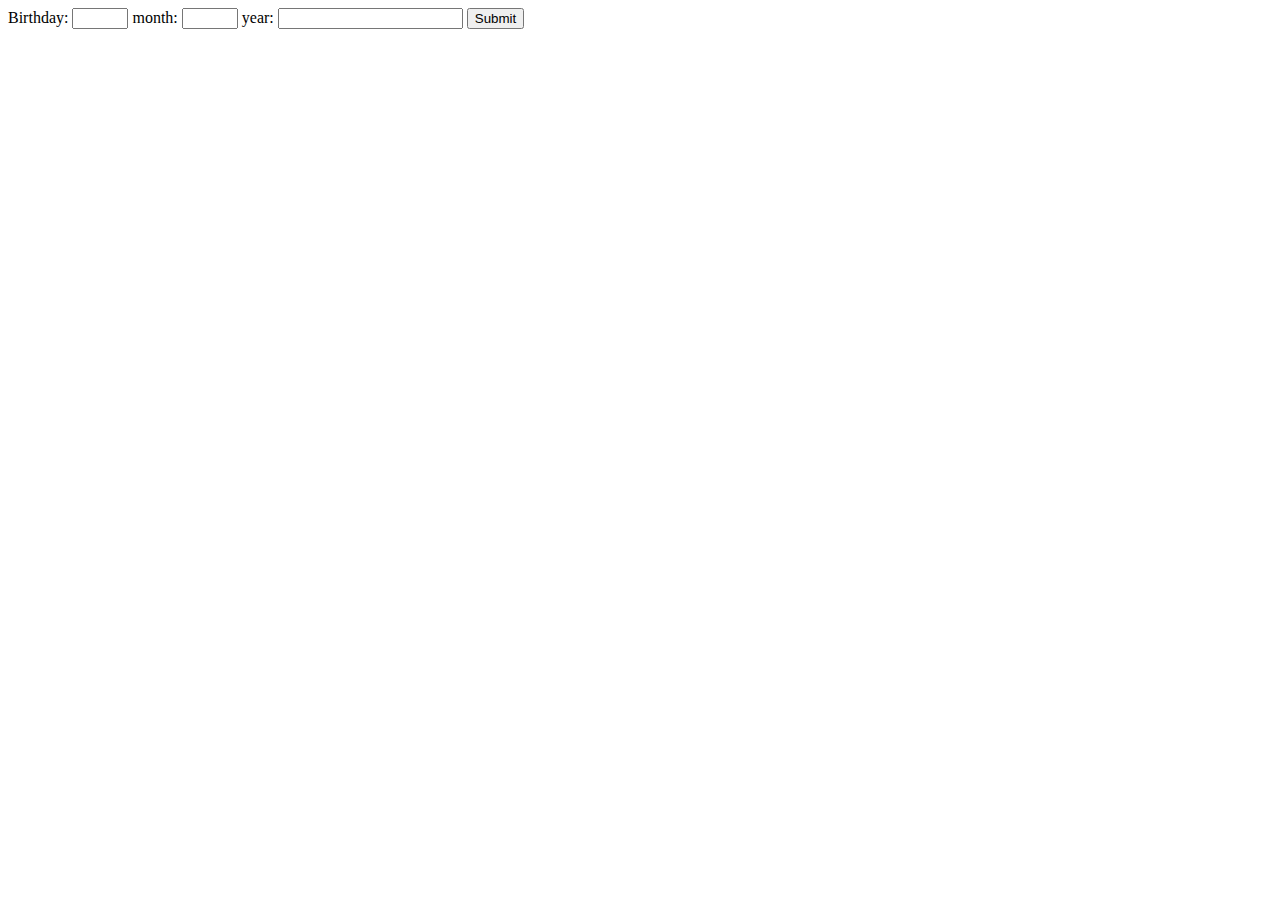
==== landing.html @ 6d7175b4 "declared calculations on js file" ====
<!DOCTYPE html>
<html lang="en">
<head>
    <meta charset="UTF-8">
    <meta http-equiv="X-UA-Compatible" content="IE=edge">
    <meta name="viewport" content="width=device-width, initial-scale=1.0">
    <title>Akan Names</title>
    <script type="text/javascript" src="script.js"></script>
</head>
<body>
    <form action="">
        <label for="birthday">Birthday:</label>
    <input type="number" min="1" max="31" >
    <label for="birthday">month:</label>
    <input type="number" min="1" max="12" >
    <label for="birthday" >year:</label>
    <input type="year"  min="" max="31" >
    <input type="submit">
    </form>
</body>
</html>
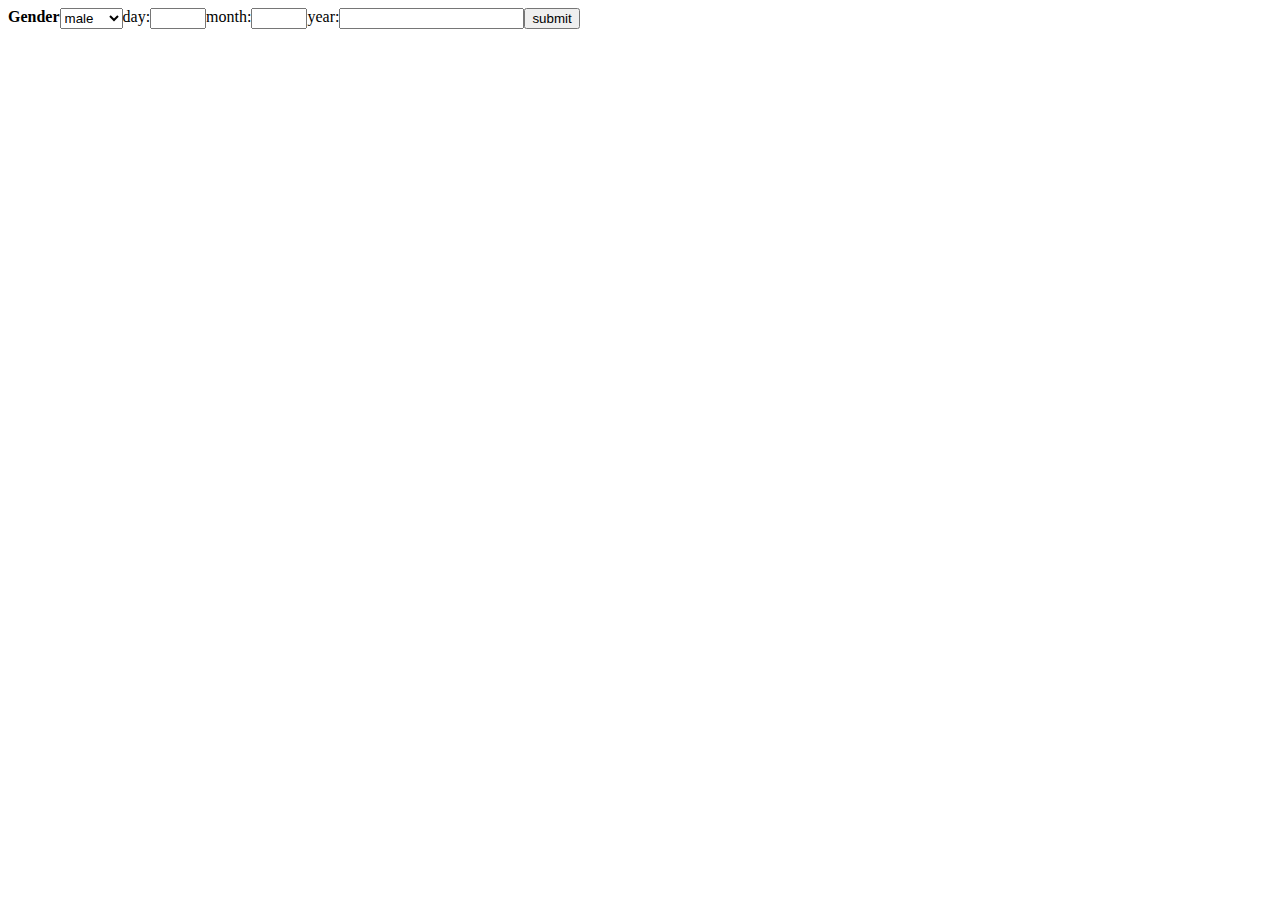
==== commit e5e48343: "ft:made the app interactive" ====
--- a/landing.html
+++ b/landing.html
@@ -5,17 +5,35 @@
     <meta http-equiv="X-UA-Compatible" content="IE=edge">
     <meta name="viewport" content="width=device-width, initial-scale=1.0">
     <title>Akan Names</title>
-    <script type="text/javascript" src="script.js"></script>
+    <link rel="stylesheet" href="style.css">
 </head>
 <body>
+   <div class="form">
     <form action="">
-        <label for="birthday">Birthday:</label>
-    <input type="number" min="1" max="31" >
-    <label for="birthday">month:</label>
-    <input type="number" min="1" max="12" >
-    <label for="birthday" >year:</label>
-    <input type="year"  min="" max="31" >
-    <input type="submit">
+        <label class="gen" ><b>Gender</b></label>
+
+            <select  id="gender">
+
+            <option value="male">male</option>
+
+            <option  value="female">female</option>
+            </select>
+
+        <label>day:</label>
+
+    <input type="number" id="day" min="1" max="31" >
+
+    <label>month:</label>
+
+    <input type="number" id="month" min="1" max="12" required>
+
+    <label >year:</label>
+
+    <input type="number" id="year">
+
+    <input type="submit" id="button" value="submit" onclick="check()">
     </form>
+   </div>
+   <script type="text/javascript" src="script.js"></script>
 </body>
 </html>--- a/style.css
+++ b/style.css
@@ -0,0 +1,3 @@
+form{
+    display: flex;
+}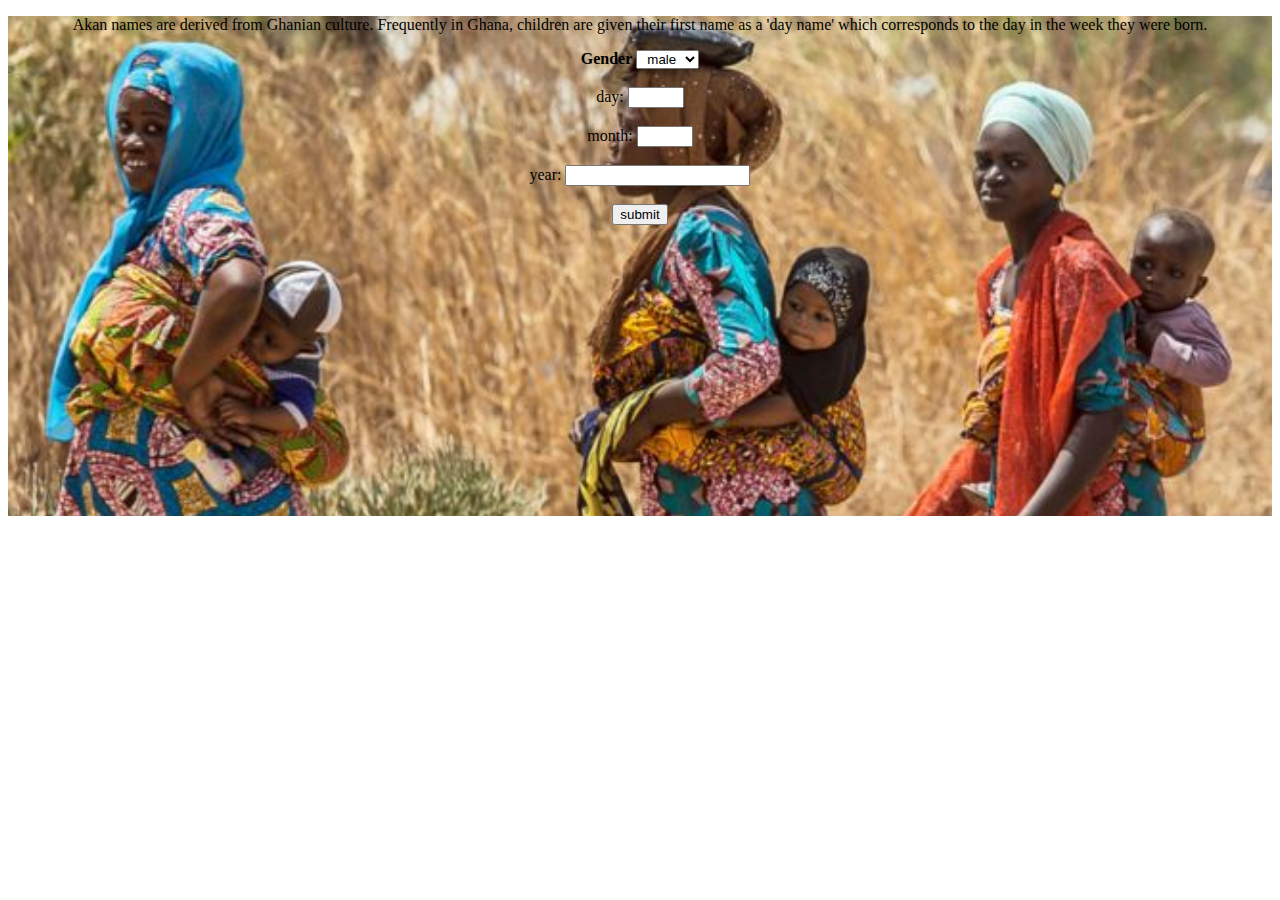
==== commit 1b65244c: "ft:styled background image" ====
--- a/landing.html
+++ b/landing.html
@@ -10,29 +10,51 @@
 <body>
    <div class="form">
     <form action="">
-        <label class="gen" ><b>Gender</b></label>
-
-            <select  id="gender">
-
-            <option value="male">male</option>
-
-            <option  value="female">female</option>
-            </select>
-
-        <label>day:</label>
-
-    <input type="number" id="day" min="1" max="31" >
-
-    <label>month:</label>
-
-    <input type="number" id="month" min="1" max="12" required>
-
-    <label >year:</label>
-
-    <input type="number" id="year">
-
-    <input type="submit" id="button" value="submit" onclick="check()">
-    </form>
+        <div class="parent">
+            <p>
+                Akan names are derived from Ghanian culture. Frequently in Ghana, 
+                children are given their first name as a 'day name' 
+                which corresponds to the day in the week they were born.
+            </p>
+    
+            <label class="gen" ><b>Gender</b></label>
+    
+                <select  id="gender">
+    
+                <option value="male">male</option>
+    
+                <option  value="female">female</option>
+                </select><br>
+    
+                <br>
+    
+            <label>day:</label>
+    
+        <input type="number" id="day" min="1" max="31">
+    
+        <br>
+    
+        <br>
+    
+        <label>month:</label>
+    
+        <input type="number" id="month" min="1" max="12" jrequired>
+    
+           <br>
+    
+           <br>
+    
+        <label >year:</label>
+    
+        <input type="number" id="year">
+    
+             <br>
+    
+             <br>
+    
+        <input type="submit" id="button" value="submit" onclick="check()">
+        </form>
+        </div>
    </div>
    <script type="text/javascript" src="script.js"></script>
 </body>
--- a/style.css
+++ b/style.css
@@ -1,3 +1,11 @@
+*{
+    text-align: center;
+}
+
 form{
-    display: flex;
+    background-image: url("/images/gh.jpeg");
+    background-size: 100%;
+    background-repeat: no-repeat;
+    height: 500px;
+    
 }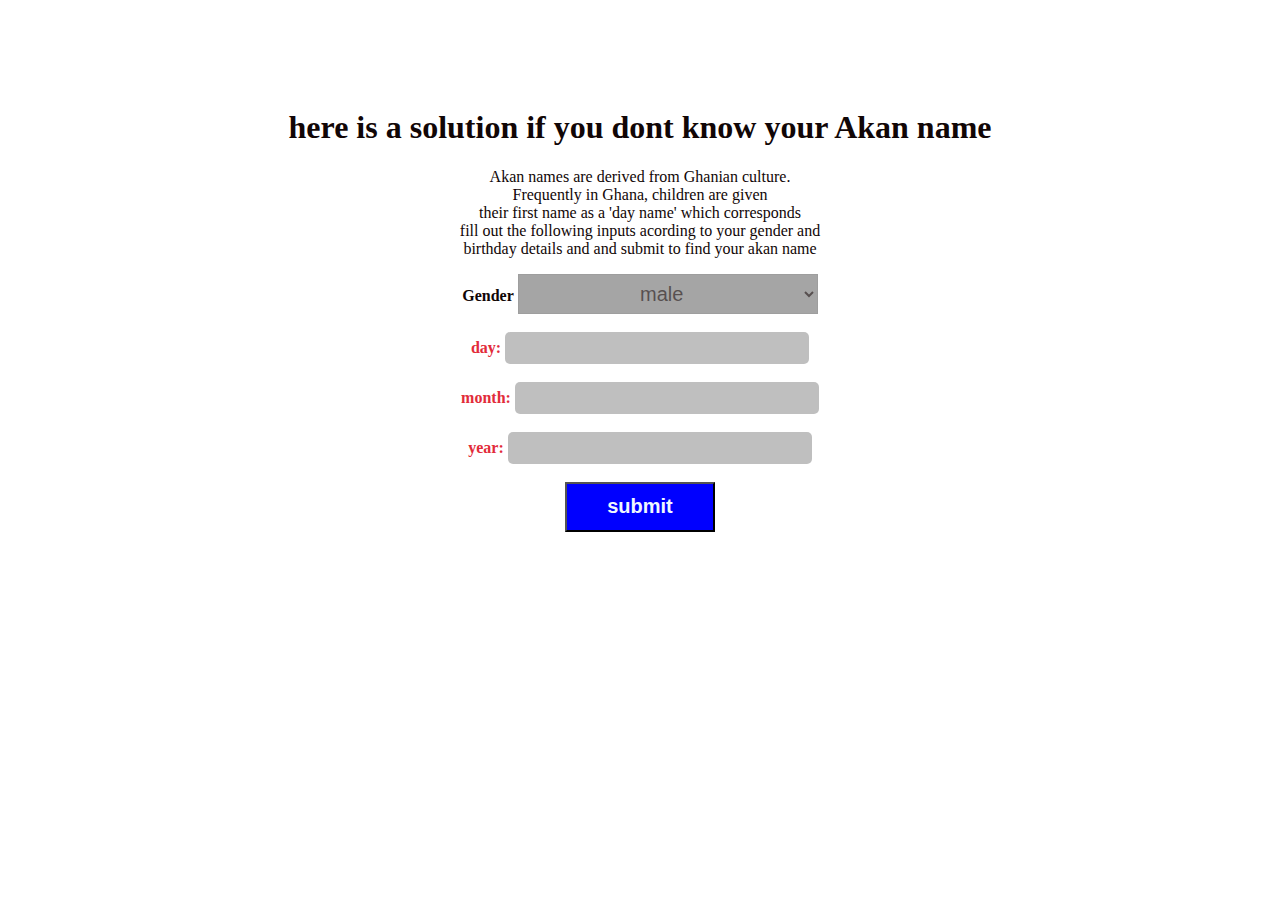
==== commit fe79662b: "styled landing page" ====
--- a/landing.html
+++ b/landing.html
@@ -1,5 +1,6 @@
 <!DOCTYPE html>
 <html lang="en">
+
 <head>
     <meta charset="UTF-8">
     <meta http-equiv="X-UA-Compatible" content="IE=edge">
@@ -7,55 +8,48 @@
     <title>Akan Names</title>
     <link rel="stylesheet" href="style.css">
 </head>
+
 <body>
-   <div class="form">
-    <form action="">
-        <div class="parent">
-            <p>
-                Akan names are derived from Ghanian culture. Frequently in Ghana, 
-                children are given their first name as a 'day name' 
-                which corresponds to the day in the week they were born.
-            </p>
-    
-            <label class="gen" ><b>Gender</b></label>
-    
-                <select  id="gender">
-    
-                <option value="male">male</option>
-    
-                <option  value="female">female</option>
+    <div class="form">
+        <form action="">
+            <div class="parent">
+                <h1>here is a solution if you dont know your Akan name</h1>
+                <p>
+                    Akan names are derived from Ghanian culture. <br> Frequently in Ghana,
+                    children are given <br> their first name as a 'day name'
+                    which corresponds <br> fill out the following inputs
+                    acording to your gender and <br> birthday details and and submit to find your
+                    akan name
+                </p>
+                <label><b>Gender</b></label>
+                <select id="gender">
+                    <option value="male"><b>male</b></option>
+                    <option value="female"><b>female</b></option>
                 </select><br>
-    
                 <br>
-    
-            <label>day:</label>
-    
-        <input type="number" id="day" min="1" max="31">
-    
-        <br>
-    
-        <br>
-    
-        <label>month:</label>
-    
-        <input type="number" id="month" min="1" max="12" jrequired>
-    
-           <br>
-    
-           <br>
-    
-        <label >year:</label>
-    
-        <input type="number" id="year">
-    
-             <br>
-    
-             <br>
-    
-        <input type="submit" id="button" value="submit" onclick="check()">
+                <label>day:</label>
+                <input type="number" id="day" min="1" max="31">
+                <br>
+                <br>
+                <label>month:</label>
+                <input type="number" id="month" min="1" max="12" jrequired>
+
+                <br>
+                <br>
+
+                <label>year:</label>
+
+                <input type="number" id="year">
+
+                <br>
+
+                <br>
+
+                <button type="submit" id="button" value="submit" onclick="check()"> submit</button>
         </form>
-        </div>
-   </div>
-   <script type="text/javascript" src="script.js"></script>
+    </div>
+    </div>
+    <script type="text/javascript" src="script.js"></script>
 </body>
+
 </html>--- a/style.css
+++ b/style.css
@@ -1,11 +1,40 @@
 *{
     text-align: center;
+    color: rgb(17, 6, 6);
 }
 
-form{
-    background-image: url("/images/gh.jpeg");
+.form{
+    background-image: url("/images/swing.jpg");
     background-size: 100%;
-    background-repeat: no-repeat;
-    height: 500px;
-    
-}+    height: 680px; 
+    padding-top: 80px;
+}
+
+input{
+    width: 300px;
+    background-color: gray;
+    opacity: 0.5;
+    border-radius: 5px;
+    color: white;
+    border: 0px;
+    height: 30px;
+}
+label{
+    font-weight: bold;
+    color: rgb(226, 43, 58);
+}
+#button{
+    background-color: blue;
+    height: 50px;
+    width: 150px;
+    color: aliceblue;
+    font-size: 20px;
+    font-weight: bold;
+}
+select{
+    background-color: grey;
+    height: 40px;
+    opacity: 0.7;
+    width: 300px;
+    font-size: 20px;
+}
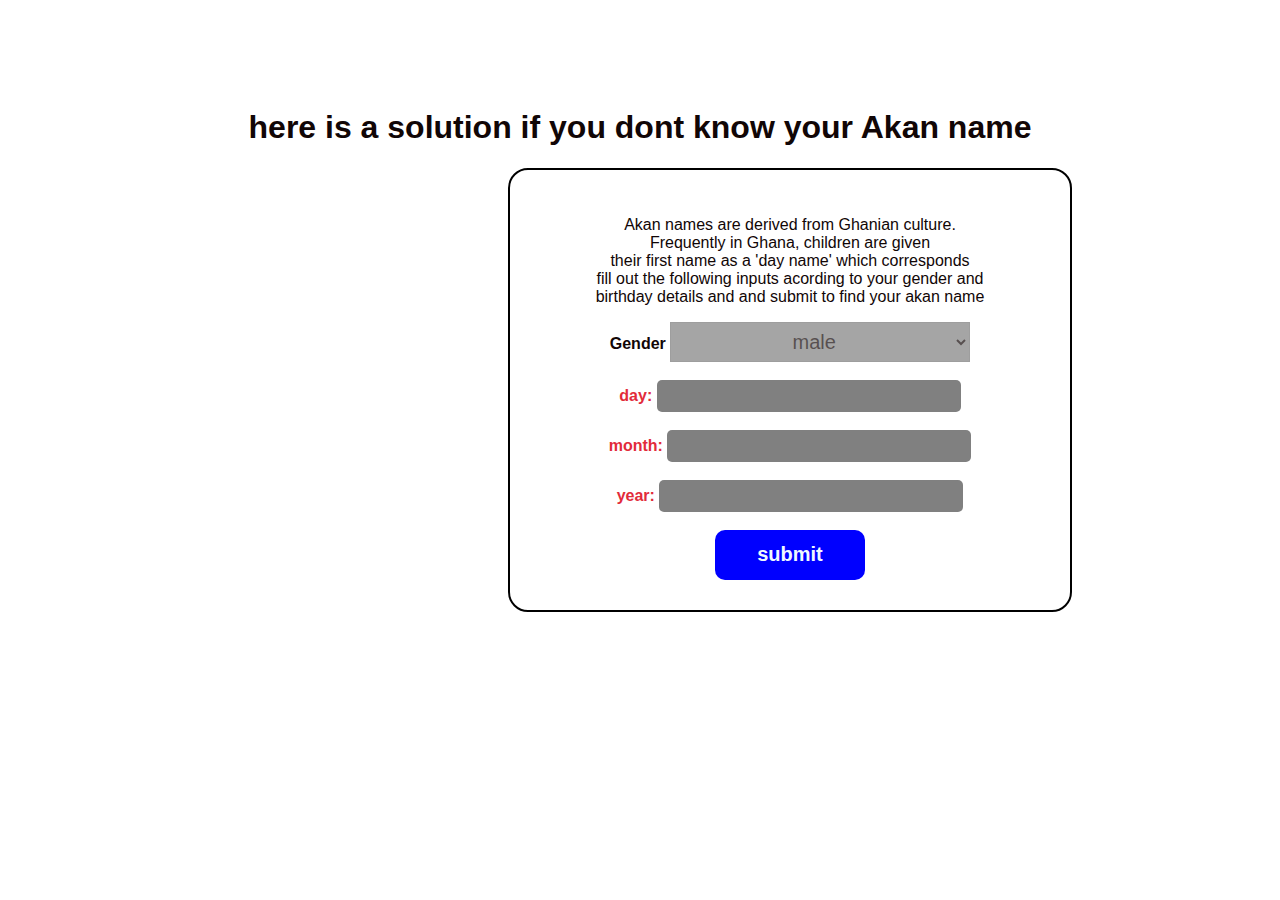
==== commit 2e540927: "styled parent div for inputs" ====
--- a/landing.html
+++ b/landing.html
@@ -12,8 +12,10 @@
 <body>
     <div class="form">
         <form action="">
+            <h1>here is a solution if you dont know your Akan name</h1>
+            <!-- parent div for paragraph and inputs -->
             <div class="parent">
-                <h1>here is a solution if you dont know your Akan name</h1>
+                
                 <p>
                     Akan names are derived from Ghanian culture. <br> Frequently in Ghana,
                     children are given <br> their first name as a 'day name'
@@ -44,10 +46,11 @@
                 <br>
 
                 <br>
-
+                
                 <button type="submit" id="button" value="submit" onclick="check()"> submit</button>
         </form>
     </div>
+    <!-- end of parent div -->
     </div>
     <script type="text/javascript" src="script.js"></script>
 </body>
--- a/style.css
+++ b/style.css
@@ -1,5 +1,6 @@
 *{
     text-align: center;
+    font-family: sans-serif;
     color: rgb(17, 6, 6);
 }
 
@@ -9,11 +10,10 @@
     height: 680px; 
     padding-top: 80px;
 }
-
+/* affects all input */
 input{
     width: 300px;
     background-color: gray;
-    opacity: 0.5;
     border-radius: 5px;
     color: white;
     border: 0px;
@@ -23,6 +23,7 @@
     font-weight: bold;
     color: rgb(226, 43, 58);
 }
+/* style for submit button */
 #button{
     background-color: blue;
     height: 50px;
@@ -30,7 +31,10 @@
     color: aliceblue;
     font-size: 20px;
     font-weight: bold;
+    border: 0px;
+    border-radius: 10px;
 }
+/* select options for gender */
 select{
     background-color: grey;
     height: 40px;
@@ -38,3 +42,13 @@
     width: 300px;
     font-size: 20px;
 }
+/* give a border for paragraph and inputs */
+ .parent{
+     border: 2px solid black;
+     width: 500px;
+     margin-left: 500px;
+     padding: 30px;
+     border-radius: 20px;
+ }
+
+ @media only screen and (max-width: 500px)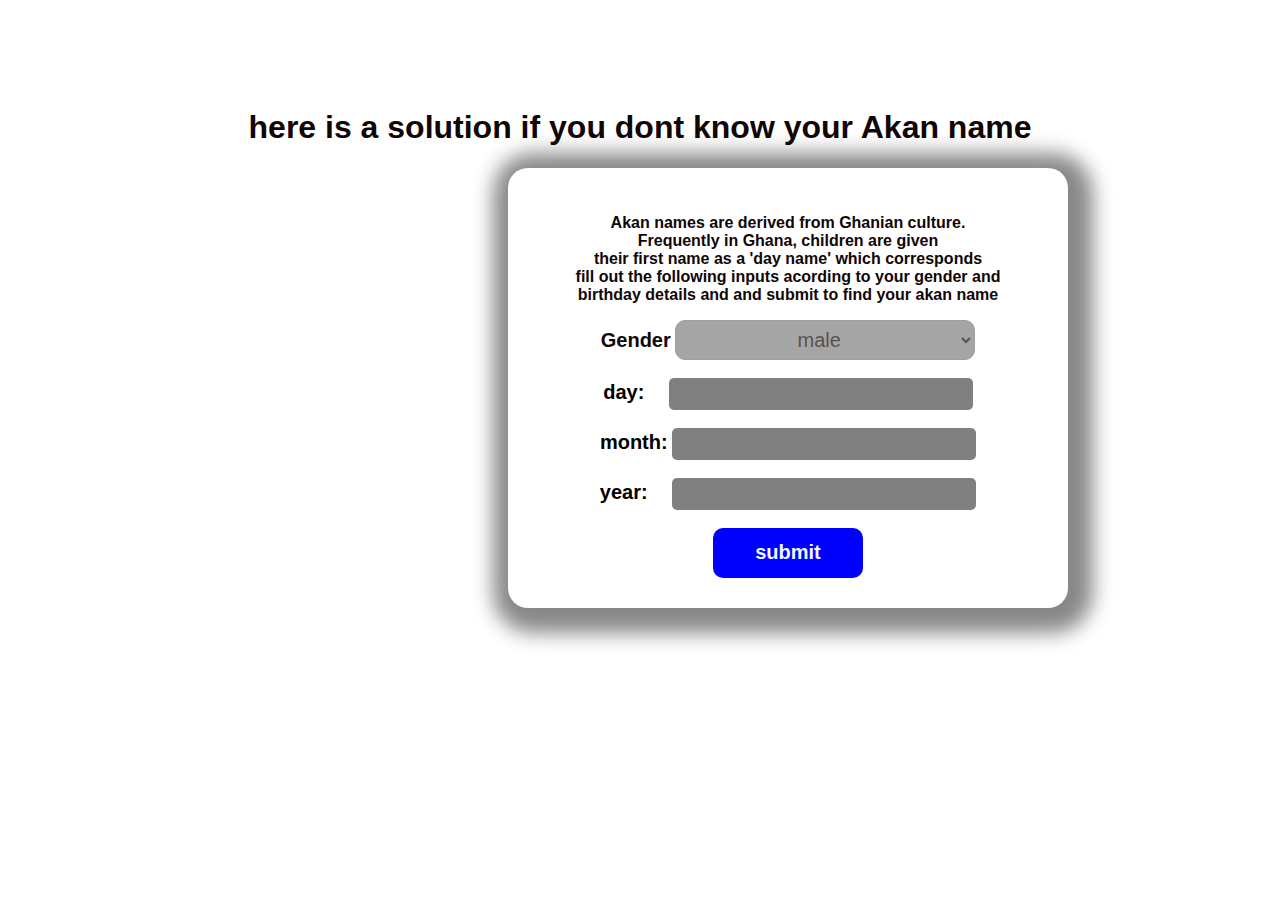
==== commit 1a137390: "corrected errors on html file" ====
--- a/landing.html
+++ b/landing.html
@@ -29,7 +29,7 @@
                     <option value="female"><b>female</b></option>
                 </select><br>
                 <br>
-                <label>day:</label>
+                <label class="birth">day:</label>
                 <input type="number" id="day" min="1" max="31">
                 <br>
                 <br>
--- a/style.css
+++ b/style.css
@@ -21,8 +21,10 @@
 }
 label{
     font-weight: bold;
-    color: rgb(226, 43, 58);
+    font-size: 20px;
+    color: black;
 }
+
 /* style for submit button */
 #button{
     background-color: blue;
@@ -39,16 +41,25 @@
     background-color: grey;
     height: 40px;
     opacity: 0.7;
+    border-radius: 10px;
     width: 300px;
     font-size: 20px;
 }
 /* give a border for paragraph and inputs */
  .parent{
-     border: 2px solid black;
      width: 500px;
+     box-shadow: 5px 5px 20px 20px #888888;;
      margin-left: 500px;
      padding: 30px;
      border-radius: 20px;
  }
+ p{
+     font-weight: bold;
+ }
 
- @media only screen and (max-width: 500px)+#day{
+    margin-left: 20px;
+}
+#year{
+    margin-left: 20px;
+}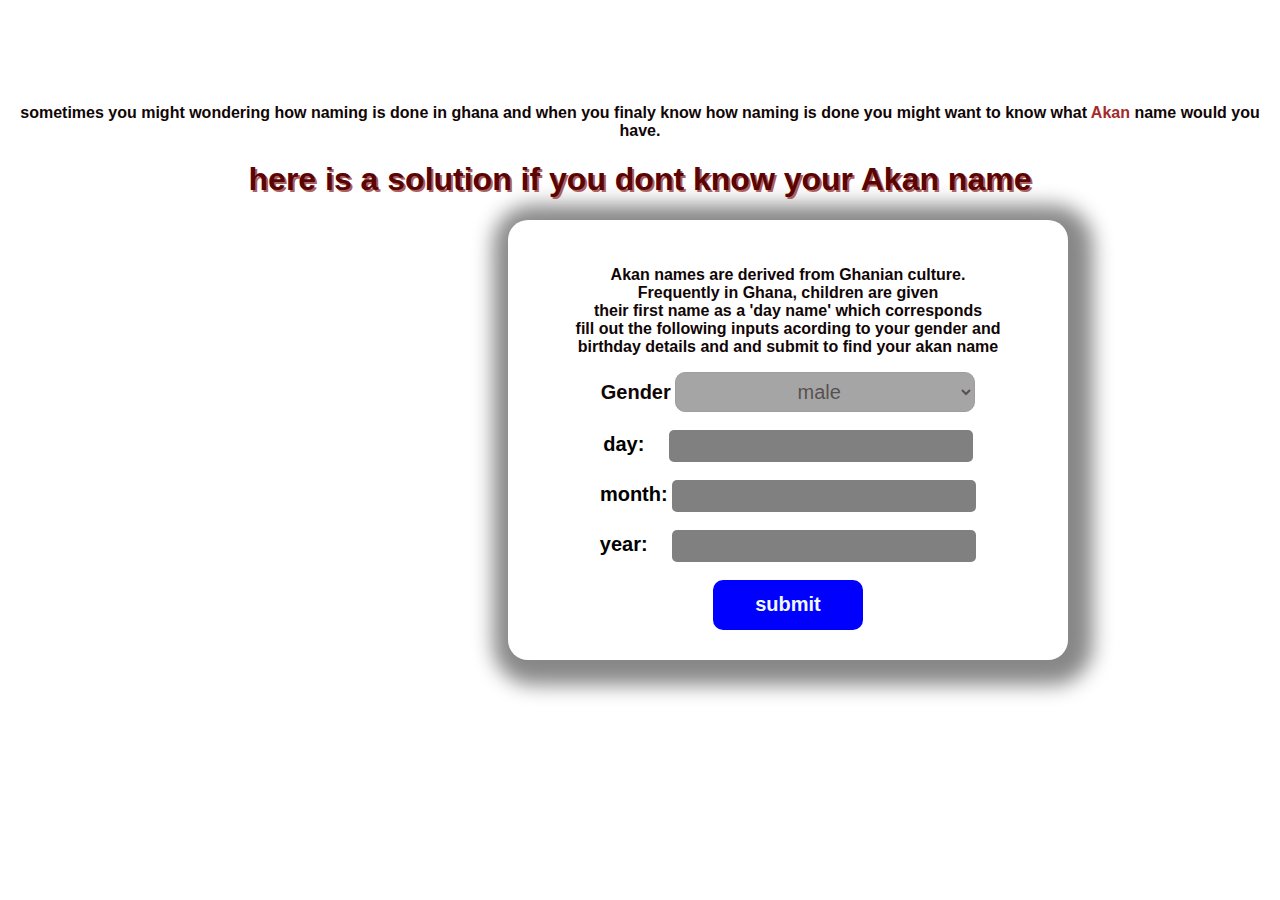
==== commit eaf63f46: "aded description file on landing.html file" ====
--- a/landing.html
+++ b/landing.html
@@ -11,11 +11,14 @@
 
 <body>
     <div class="form">
+        <p>sometimes you might wondering how naming is done in ghana and when you finaly know how naming
+            is done you might want to know what <span style="color: brown;">Akan</span> name would you have.
+        </p>
         <form action="">
             <h1>here is a solution if you dont know your Akan name</h1>
             <!-- parent div for paragraph and inputs -->
             <div class="parent">
-                
+
                 <p>
                     Akan names are derived from Ghanian culture. <br> Frequently in Ghana,
                     children are given <br> their first name as a 'day name'
@@ -46,7 +49,7 @@
                 <br>
 
                 <br>
-                
+
                 <button type="submit" id="button" value="submit" onclick="check()"> submit</button>
         </form>
     </div>
--- a/style.css
+++ b/style.css
@@ -1,17 +1,18 @@
-*{
+* {
     text-align: center;
     font-family: sans-serif;
     color: rgb(17, 6, 6);
 }
 
-.form{
+.form {
     background-image: url("/images/swing.jpg");
     background-size: 100%;
-    height: 680px; 
+    height: 680px;
     padding-top: 80px;
 }
+
 /* affects all input */
-input{
+input {
     width: 300px;
     background-color: gray;
     border-radius: 5px;
@@ -19,14 +20,15 @@
     border: 0px;
     height: 30px;
 }
-label{
+
+label {
     font-weight: bold;
     font-size: 20px;
     color: black;
 }
 
 /* style for submit button */
-#button{
+#button {
     background-color: blue;
     height: 50px;
     width: 150px;
@@ -36,8 +38,9 @@
     border: 0px;
     border-radius: 10px;
 }
+
 /* select options for gender */
-select{
+select {
     background-color: grey;
     height: 40px;
     opacity: 0.7;
@@ -45,21 +48,30 @@
     width: 300px;
     font-size: 20px;
 }
+
 /* give a border for paragraph and inputs */
- .parent{
-     width: 500px;
-     box-shadow: 5px 5px 20px 20px #888888;;
-     margin-left: 500px;
-     padding: 30px;
-     border-radius: 20px;
- }
- p{
-     font-weight: bold;
- }
+.parent {
+    width: 500px;
+    box-shadow: 5px 5px 20px 20px #888888;
+    ;
+    margin-left: 500px;
+    padding: 30px;
+    border-radius: 20px;
+}
 
-#day{
+p {
+    font-weight: bold;
+}
+
+#day {
     margin-left: 20px;
 }
-#year{
+
+#year {
     margin-left: 20px;
+}
+
+h1 {
+    color: #5a0404;
+    text-shadow: 2px 2px #ac6161;
 }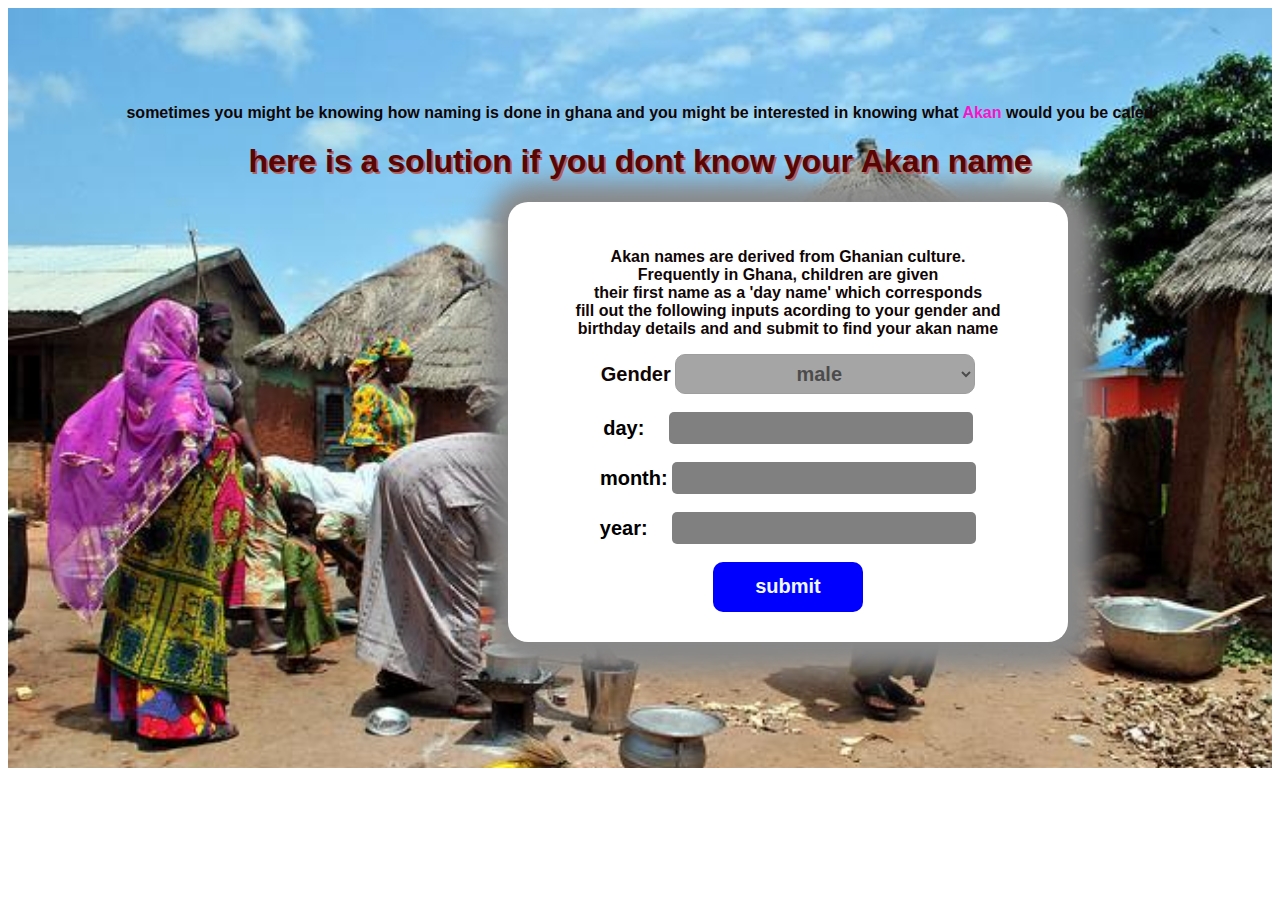
==== commit b406942c: "changed bg image for landing page" ====
--- a/landing.html
+++ b/landing.html
@@ -11,10 +11,9 @@
 
 <body>
     <div class="form">
-        <p>sometimes you might wondering how naming is done in ghana and when you finaly know how naming
-            is done you might want to know what <span style="color: brown;">Akan</span> name would you have.
-        </p>
         <form action="">
+            <p>sometimes you might be knowing how naming is done in ghana and you
+                 might be interested in knowing what <span style="color: rgb(248, 21, 199);">Akan </span>would you be caled</p>
             <h1>here is a solution if you dont know your Akan name</h1>
             <!-- parent div for paragraph and inputs -->
             <div class="parent">
--- a/style.css
+++ b/style.css
@@ -5,9 +5,9 @@
 }
 
 .form {
-    background-image: url("/images/swing.jpg");
+   background-image: url("images/huts.jpg");
+    height: 680px;
     background-size: 100%;
-    height: 680px;
     padding-top: 80px;
 }
 
@@ -16,7 +16,8 @@
     width: 300px;
     background-color: gray;
     border-radius: 5px;
-    color: white;
+    color: black;
+    font-size: 20px;
     border: 0px;
     height: 30px;
 }
@@ -52,14 +53,18 @@
 /* give a border for paragraph and inputs */
 .parent {
     width: 500px;
-    box-shadow: 5px 5px 20px 20px #888888;
-    ;
+    box-shadow: 5px 5px 25px 25px #888888;
+    background-color: white;
     margin-left: 500px;
     padding: 30px;
     border-radius: 20px;
 }
 
 p {
+    font-weight: bold;
+}
+#gender{
+    color: rgb(0, 0, 0);
     font-weight: bold;
 }
 
@@ -74,4 +79,7 @@
 h1 {
     color: #5a0404;
     text-shadow: 2px 2px #ac6161;
+}
+option{
+    color: #5a0404;
 }